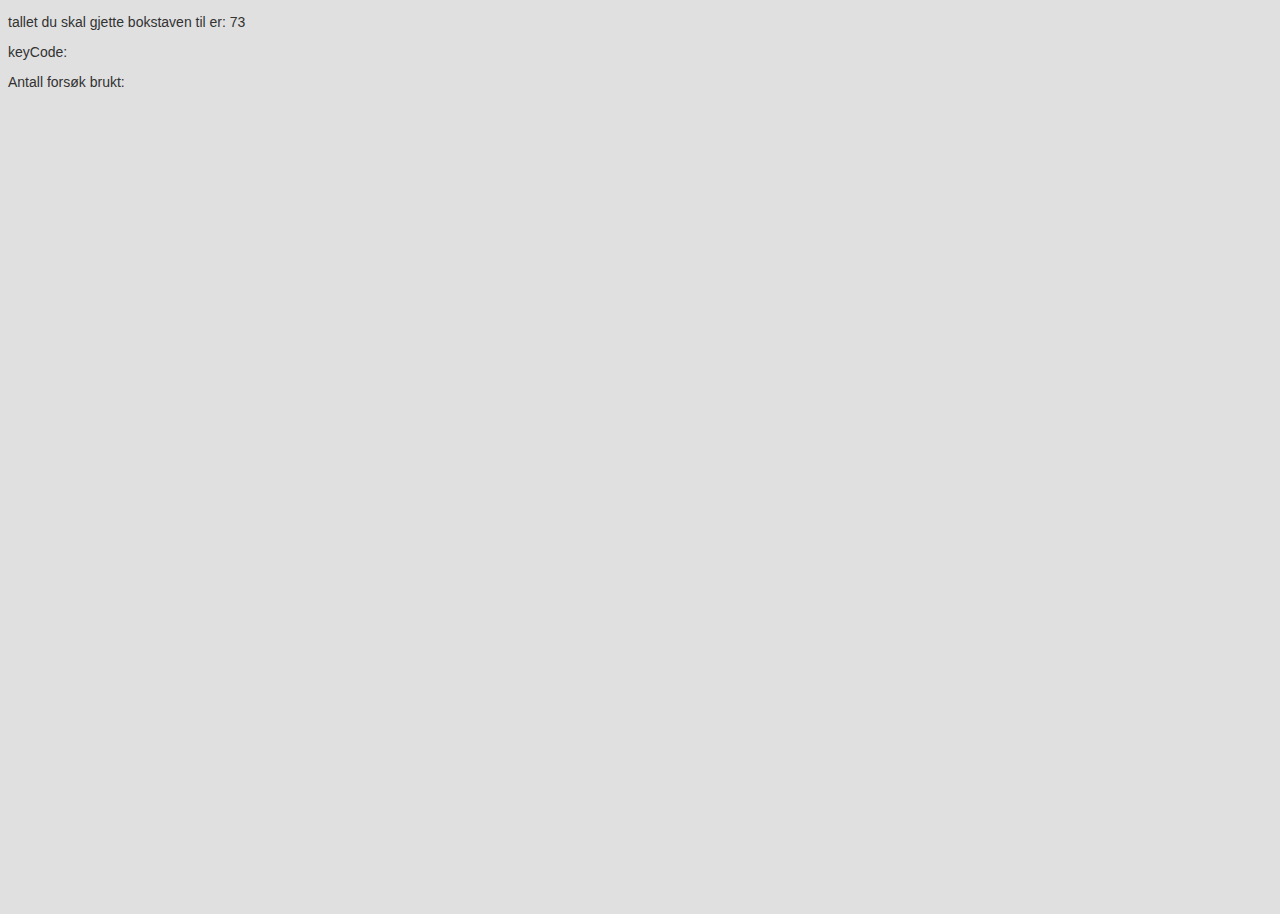
==== monty_hall_annet/index.html @ 9078de52 "endret filplassering" ====
<!DOCTYPE html>
<html>
  <head>
      <meta charset="UTF-8">
      <title>Index</title>
      <link rel="stylesheet" href="stilark.css">
  </head>
  <body>
    <p id="tall">tallet du skal gjette bokstaven til er: </p>
    <p id="trykket">keyCode: </p>
    <p id="forsok">Antall forsøk brukt:  </p>
  </body>

  <script>
    var bodyEl = document.querySelector("body");
    var trykketEl = document.querySelector("#trykket");
    var tallEl = document.querySelector("#tall");
    var forsokEl = document.querySelector("#forsok");
    var antallForsok=0;
    tallet = Math.floor(Math.random()*26) + 65;
    tallEl.innerHTML +=tallet;
    bodyEl.addEventListener("keydown", sjekkKnapp);

    function sjekkKnapp(e) {
      var tippet = e.keyCode;
      trykketEl.innerHTML="keyCode: "+ e.keyCode + " "+ String.fromCharCode(tippet);
      antallForsok ++;
      forsokEl.innerHTML = "Antall forsøk: " + antallForsok;
      if(tippet===tallet){
        vinnerTekst = document.createElement("p");
        vinnerTekst.innerHTML = "Du gjettet riktig på " + antallForsok + " forsøk";
        bodyEl.removeEventListener("keydown", sjekkKnapp);
        bodyEl.appendChild(vinnerTekst);
      }
    }

  </script>
</html>
---- monty_hall_annet/stilark.css ----
body, html {
  height: 100%;
}
body {
  background-color: #e0e0e0;
  font-family: "Century Gothic", Arial, sans-serif;
  font-size: 14px;
  color: #323232;
}
img:hover{
  cursor: pointer;
}
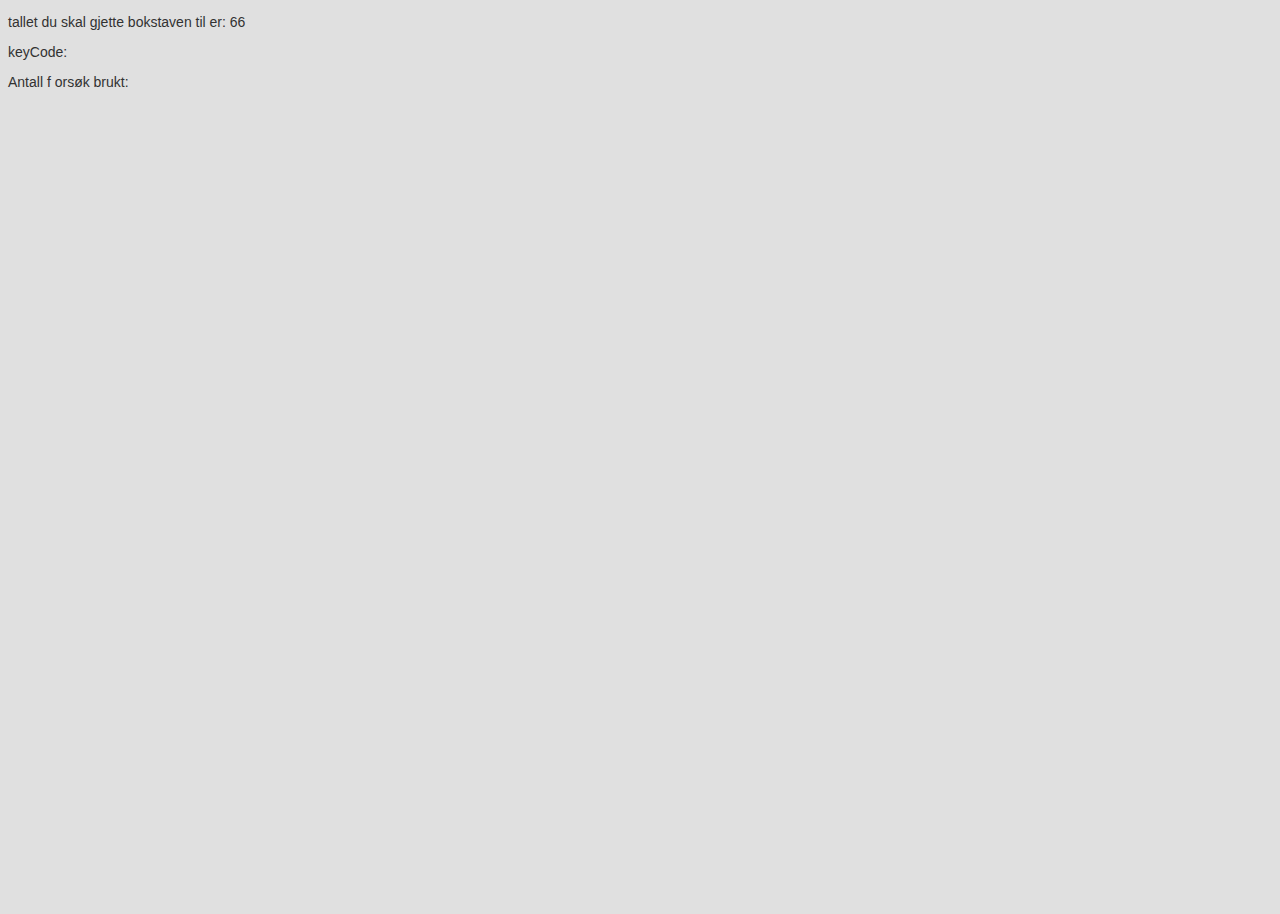
==== commit 602d1535: "minor change" ====
--- a/monty_hall_annet/index.html
+++ b/monty_hall_annet/index.html
@@ -8,7 +8,7 @@
   <body>
     <p id="tall">tallet du skal gjette bokstaven til er: </p>
     <p id="trykket">keyCode: </p>
-    <p id="forsok">Antall forsøk brukt:  </p>
+    <p id="forsok">Antall f orsøk brukt:  </p>
   </body>
 
   <script>
